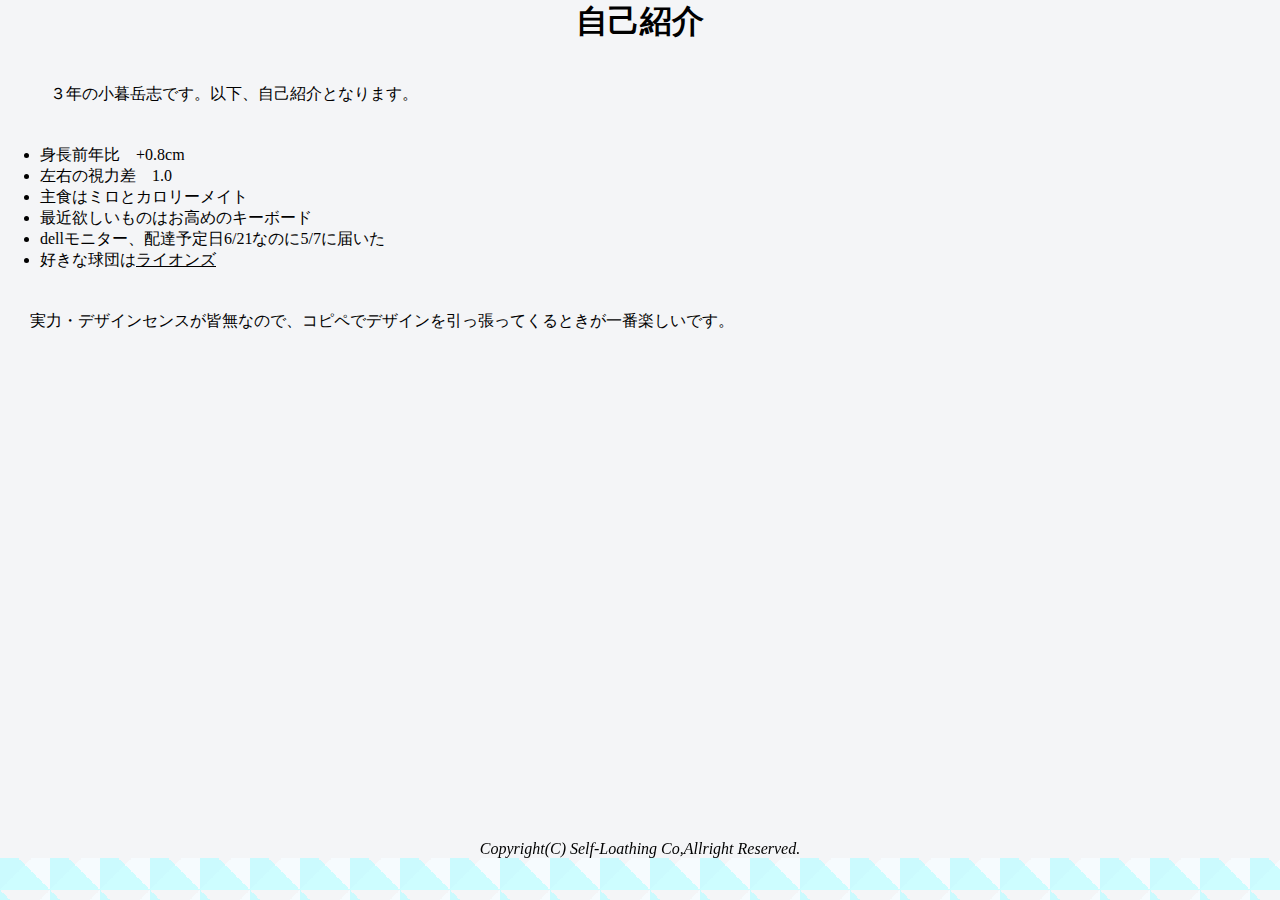
==== lv6/index.html @ a8fc9983 "いったんおしまい" ====
<!doctype html>
<html lang="ja">
<head>
<meta charset="UTF-8">
<title>レベル１、自己紹介</title>
<link href="css/style.css" rel="stylesheet" type="text/css">
</head>

<body>
<header>
    <h1>自己紹介</h1>
    <nav>
    </nav>
</header>
<div id="first">
    <p>３年の小暮岳志です。以下、自己紹介となります。</p>
</div>
<nav>
    <ul>
        <li>身長前年比　+0.8cm</li>
        <li>左右の視力差　1.0</li>
        <li>主食はミロとカロリーメイト</li>
        <li>最近欲しいものはお高めのキーボード</li>
        <li>dellモニター、配達予定日6/21なのに5/7に届いた</li>
        <li>好きな球団は<a href="https://www.seibulions.jp/">ライオンズ</a></li>
    </ul>
</nav>
<section>
<article>
    <h2></h2>
    <p>
        実力・デザインセンスが皆無なので、コピペでデザインを引っ張ってくるときが一番楽しいです。
    </p>
    <div class="slide-show">
        <img src="images\showcase.jpg" /> <!– スペーサー画像のURL –>
        <img src="images/aka.png" /> <!– 1枚目の画像のURL –>
        <img src="images/asika.jpeg" /> <!– 2枚目の画像のURL –>
        <img src="images/ginzame.jpeg" /> <!– 3枚目の画像のURL –>
    </div>
</article>
</section>
<footer>
<address>Copyright(C) Self-Loathing Co,Allright Reserved.</address>
</footer>
</body>
</html>
---- lv6/css/style.css ----
@charset "Shift_jis";

* {
    margin: 0; padding: 0;

    background-color:#F4F5F7;
    background-blend-mode: hard-light;
    color: black;
}

h1 {
    text-align: center;
}

#first {
    margin: 20px;
}

nav {
    margin: 40px;
}

p {
    margin-left: 30px;
}

div.slide-show {
    width: 640px; /* スライドショーの幅 */
    max-width: 100%; /* スマホで表示が欠けないように */
    margin: 10px auto; /* 中央揃え */
    position: relative;
}

.slide-show img {
    animation: show 12s infinite; /* 12秒のスライドショーを繰り返し */
    max-width: 100%;
    height: auto;
    opacity: 0;
    position: absolute; /* 画像を重ねて表示 */
    left: 0;
    top: 0;
}

@keyframes show {
    0% {opacity: 0}
    17% {opacity: 1}
    33% {opacity: 1}
    50% {opacity: 0}
}

.slide-show img:nth-of-type(1) {
    position: relative;
}

.slide-show img:nth-of-type(2) {
    animation-delay: 0s;
}

.slide-show img:nth-of-type(3) {
    animation-delay: 4s;
}

.slide-show img:nth-of-type(4) {
    animation-delay: 8s;
}

footer {
    position: absolute;
    text-align: center;
    bottom: 0;
    position: fixed;
    bottom: 0px;
    margin:0 auto;
    height: 60px;
    width:100%;
    background-image: linear-gradient(-135deg, transparent 50%, #6AC5F6 50%), linear-gradient(-45deg, #93D1F3 50%, transparent 50%);
    background-size: 50px 50px;
    z-index: 3;
}
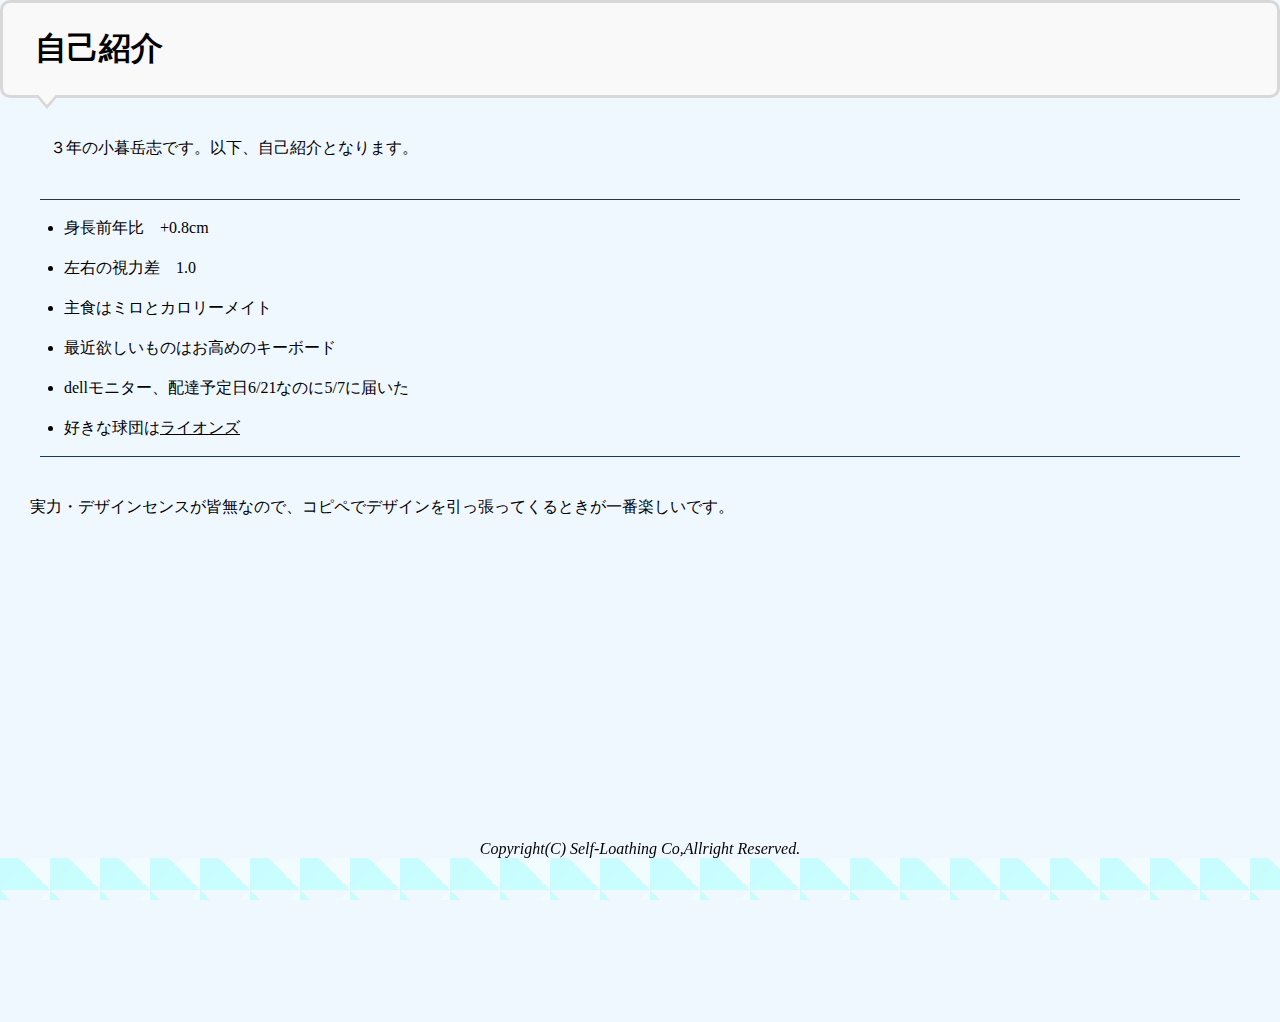
==== commit ab5ce394: "変な改造する前で" ====
--- a/lv6/index.html
+++ b/lv6/index.html
@@ -2,7 +2,7 @@
 <html lang="ja">
 <head>
 <meta charset="UTF-8">
-<title>レベル１、自己紹介</title>
+<title>レベル6</title>
 <link href="css/style.css" rel="stylesheet" type="text/css">
 </head>
 
--- a/lv6/css/style.css
+++ b/lv6/css/style.css
@@ -3,13 +3,41 @@
 * {
     margin: 0; padding: 0;
 
-    background-color:#F4F5F7;
+    background-color:aliceblue;
     background-blend-mode: hard-light;
     color: black;
 }
 
 h1 {
-    text-align: center;
+    position: relative;
+    padding: 1.5rem 2rem;
+    border: 3px solid #d8d8d8;
+    border-radius: 10px;
+    background: #f9f9f9;
+}
+
+h1:before {
+    position: absolute;
+    bottom: -14px;
+    left: 1em;
+    width: 0;
+    height: 0;
+    content: '';
+    border-width: 14px 12px 0 12px;
+    border-style: solid;
+    border-color: #d8d8d8 transparent transparent transparent;
+}
+
+h1:after {
+    position: absolute;
+    bottom: -10px;
+    left: 1em;
+    width: 0;
+    height: 0;
+    content: '';
+    border-width: 14px 12px 0 12px;
+    border-style: solid;
+    border-color: #f9f9f9 transparent transparent transparent;
 }
 
 #first {
@@ -24,11 +52,24 @@
     margin-left: 30px;
 }
 
+ul {
+    color: #1e366a;
+    border-top: solid #1e366a 1px;/*上のボーダー*/
+    border-bottom: solid #1e366a 1px;/*下のボーダー*/
+    padding: 0.5em 0 0.5em 1.5em;
+}
+
+ul li {
+    line-height: 1.5;
+    padding: 0.5em 0;
+}
+
 div.slide-show {
     width: 640px; /* スライドショーの幅 */
     max-width: 100%; /* スマホで表示が欠けないように */
     margin: 10px auto; /* 中央揃え */
     position: relative;
+    padding:0 !important;
 }
 
 .slide-show img {
@@ -39,6 +80,7 @@
     position: absolute; /* 画像を重ねて表示 */
     left: 0;
     top: 0;
+    border-radius: 30px;
 }
 
 @keyframes show {
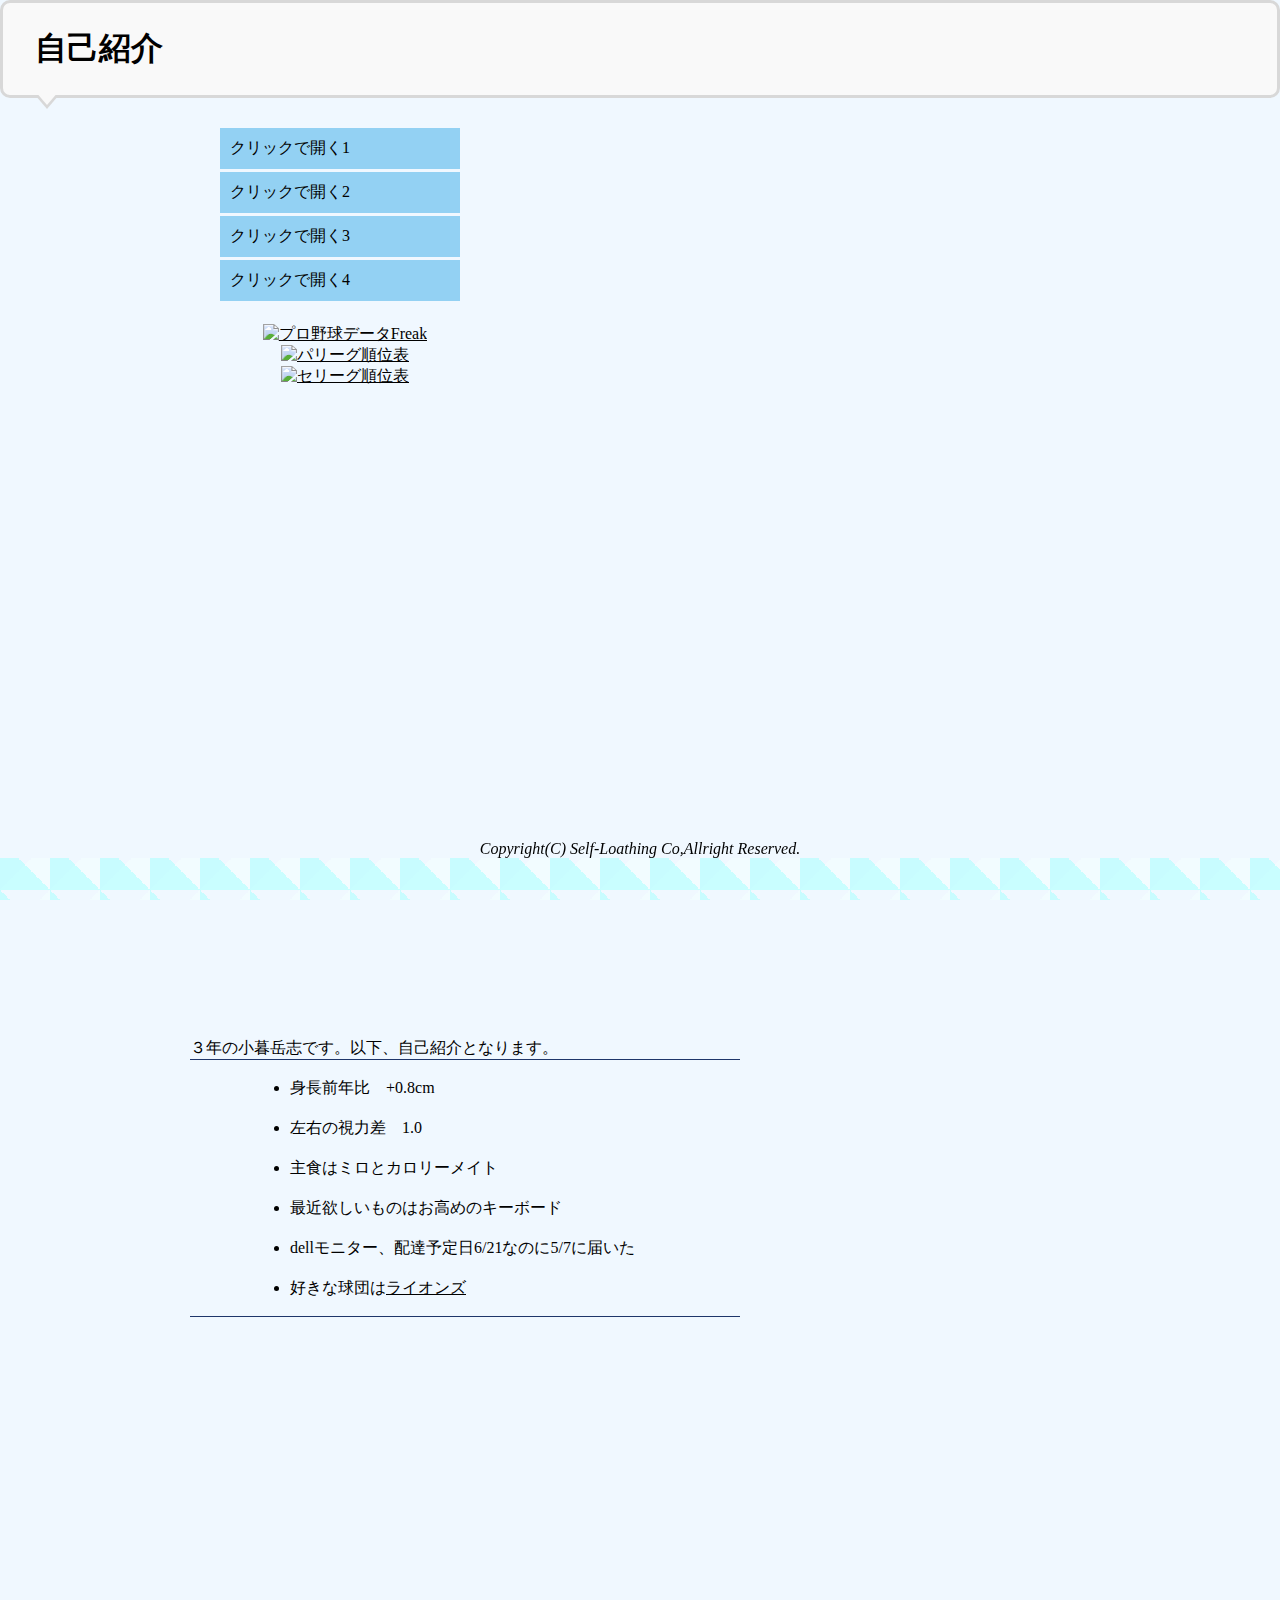
==== commit 0fcf4905: "もうええやろ" ====
--- a/lv6/index.html
+++ b/lv6/index.html
@@ -12,7 +12,50 @@
     <nav>
     </nav>
 </header>
-<div id="first">
+<div id="contents">
+    <div id="sub">
+        <div class="inner">
+            <input id="acd-check1" class="acd-check" type="checkbox">
+            <label class="acd-label" for="acd-check1">クリックで開く1</label>
+            <div class="acd-content">
+                <p>hello.world!</p>
+            </div>
+            <input id="acd-check2" class="acd-check" type="checkbox">
+            <label class="acd-label" for="acd-check2">クリックで開く2</label>
+            <div class="acd-content">
+                <p>hello.world2!</p>
+            </div>
+            <input id="acd-check3" class="acd-check" type="checkbox">
+            <label class="acd-label" for="acd-check3">クリックで開く3</label>
+            <div class="acd-content">
+                <p>hello.world3!</p>
+            </div>
+            <input id="acd-check4" class="acd-check" type="checkbox">
+            <label class="acd-label" for="acd-check4">クリックで開く4</label>
+            <div class="acd-content">
+                <p>hello.world4!</p>
+            </div>
+
+            <div style="text-align:center" class="baseball">
+                <a href="https://baseball-data.com/">
+                    <img src="https://baseball-data.com/bp/st/header-bk.png" style="height:40px;border:0;margin:0;padding:0" alt="プロ野球データFreak">
+                </a>
+                <br>
+                <a href="https://baseball-data.com/team/pa.html">
+                    <img src="https://baseball-data.com/bp/st/bk-pa1.png" style="height:168px;border:0;margin:0;padding:0" alt="パリーグ順位表">
+                </a>
+                <br>
+                <a href="https://baseball-data.com/team/ce.html">
+                    <img src="https://baseball-data.com/bp/st/bk-cef1.png" style="height:187px;border:0;margin:0;padding:0" alt="セリーグ順位表">
+                </a>
+            </div>
+            <iframe width="200" height="115" src="https://www.youtube.com/embed/zY__aB2YfU4" title="YouTube video player" frameborder="0" allow="accelerometer; autoplay; clipboard-write; encrypted-media; gyroscope; picture-in-picture" allowfullscreen></iframe>
+
+        </div>
+    </div>
+    <div id="main">
+        <div class="inner">
+            <div id="first">
     <p>３年の小暮岳志です。以下、自己紹介となります。</p>
 </div>
 <nav>
@@ -29,7 +72,6 @@
 <article>
     <h2></h2>
     <p>
-        実力・デザインセンスが皆無なので、コピペでデザインを引っ張ってくるときが一番楽しいです。
     </p>
     <div class="slide-show">
         <img src="images\showcase.jpg" /> <!– スペーサー画像のURL –>
@@ -39,6 +81,10 @@
     </div>
 </article>
 </section>
+        </div>
+    </div>
+</div>
+
 <footer>
 <address>Copyright(C) Self-Loathing Co,Allright Reserved.</address>
 </footer>
--- a/lv6/css/style.css
+++ b/lv6/css/style.css
@@ -8,6 +8,7 @@
     color: black;
 }
 
+/*見出し*/
 h1 {
     position: relative;
     padding: 1.5rem 2rem;
@@ -15,7 +16,6 @@
     border-radius: 10px;
     background: #f9f9f9;
 }
-
 h1:before {
     position: absolute;
     bottom: -14px;
@@ -27,7 +27,6 @@
     border-style: solid;
     border-color: #d8d8d8 transparent transparent transparent;
 }
-
 h1:after {
     position: absolute;
     bottom: -10px;
@@ -40,36 +39,59 @@
     border-color: #f9f9f9 transparent transparent transparent;
 }
 
-#first {
-    margin: 20px;
+/*左右に分割する処理*/
+#contents {
+    width:100vh;
+    margin-left: auto;
+    margin-right: auto;
+}
+#sub {
+    float: left;
+    width: 250px;
+    height: 100vh;
+    margin-right:auto;
+    margin-top: 30px;
+    margin-left: 30px;
+    padding-right: 10px;
+    position: relative;
+    z-index: 2;
+    min-height: 300px;
+}
+#main {
+    padding-top: 10px;
+    float: left;
+    width: 70%;
+    margin-left: auto;
+    min-height: 300px;
+}
+#main .inner {
+    width: auto;
+    position: relative;
+    z-index: 1;
 }
 
-nav {
-    margin: 40px;
-}
-
-p {
-    margin-left: 30px;
-}
-
+/*中央リスト*/
 ul {
+    width:50vh;
     color: #1e366a;
     border-top: solid #1e366a 1px;/*上のボーダー*/
     border-bottom: solid #1e366a 1px;/*下のボーダー*/
     padding: 0.5em 0 0.5em 1.5em;
+    padding-left: 100px;
 }
-
 ul li {
     line-height: 1.5;
     padding: 0.5em 0;
 }
 
+/*スライドショー*/
 div.slide-show {
-    width: 640px; /* スライドショーの幅 */
+    width: 400px; /* スライドショーの幅 */
     max-width: 100%; /* スマホで表示が欠けないように */
-    margin: 10px auto; /* 中央揃え */
+    margin-left: 100px; /* 中央揃え */
     position: relative;
     padding:0 !important;
+    margin-top: 50px;
 }
 
 .slide-show img {
@@ -106,6 +128,41 @@
     animation-delay: 8s;
 }
 
+/*アコーディングメニュー*/
+.acd-check{
+    display: none;
+}
+.acd-label{
+    background:#93D1F3;
+    color:black;
+    display: block;
+    margin-bottom: 1px;
+    padding: 10px;
+    margin-right: 10px;
+}
+.acd-content{
+    border: 1px solid #333;
+    height: 0;
+    opacity: 0;
+    padding: 0 10px;
+    transition: .5s;
+    visibility: hidden;
+}
+.acd-check:checked + .acd-label + .acd-content{
+    height: 20px;
+    opacity: 1;
+    padding: 10px;
+    visibility: visible;
+}
+
+.baseball {
+    padding-top: 20px;
+}
+
+iframe {
+    padding-left: 30px;
+}
+
 footer {
     position: absolute;
     text-align: center;
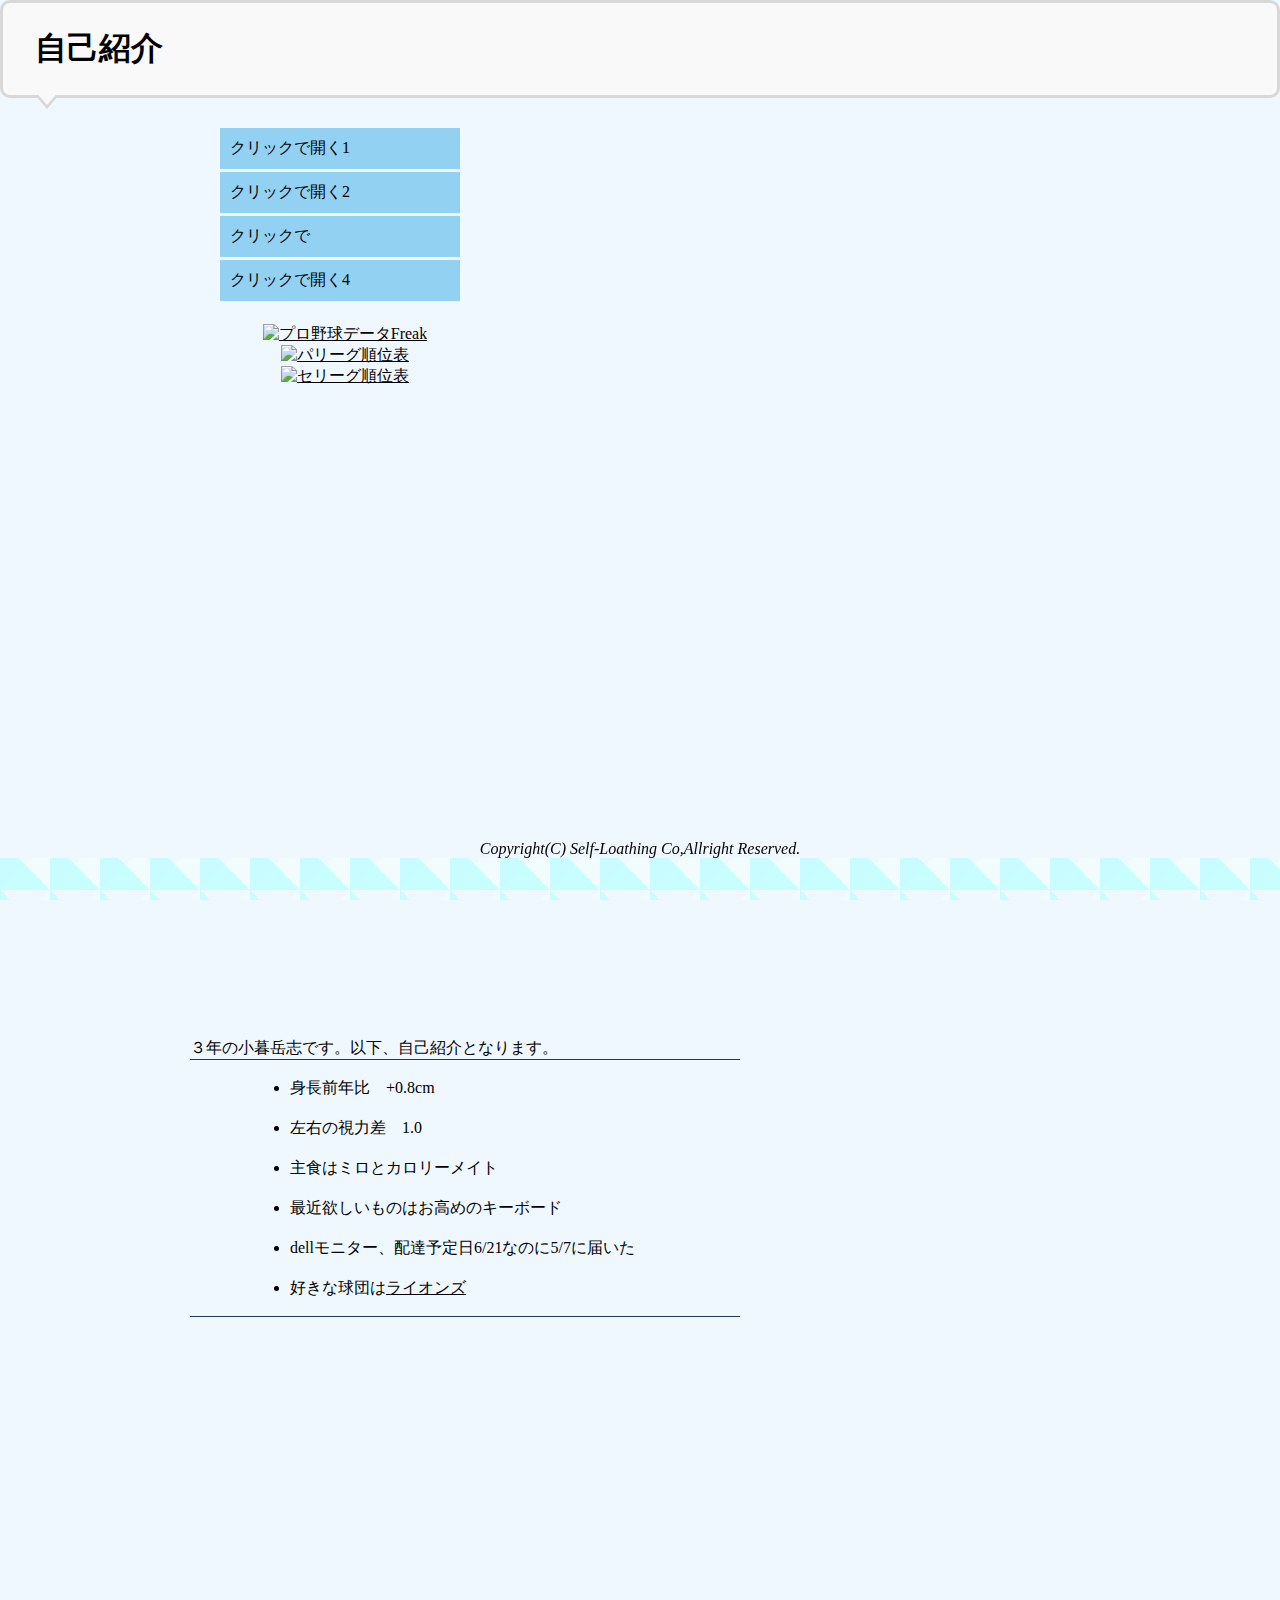
==== commit d500d28c: "ぺ" ====
--- a/lv6/index.html
+++ b/lv6/index.html
@@ -26,7 +26,7 @@
                 <p>hello.world2!</p>
             </div>
             <input id="acd-check3" class="acd-check" type="checkbox">
-            <label class="acd-label" for="acd-check3">クリックで開く3</label>
+            <label class="acd-label" for="acd-check3">クリックで</label>
             <div class="acd-content">
                 <p>hello.world3!</p>
             </div>
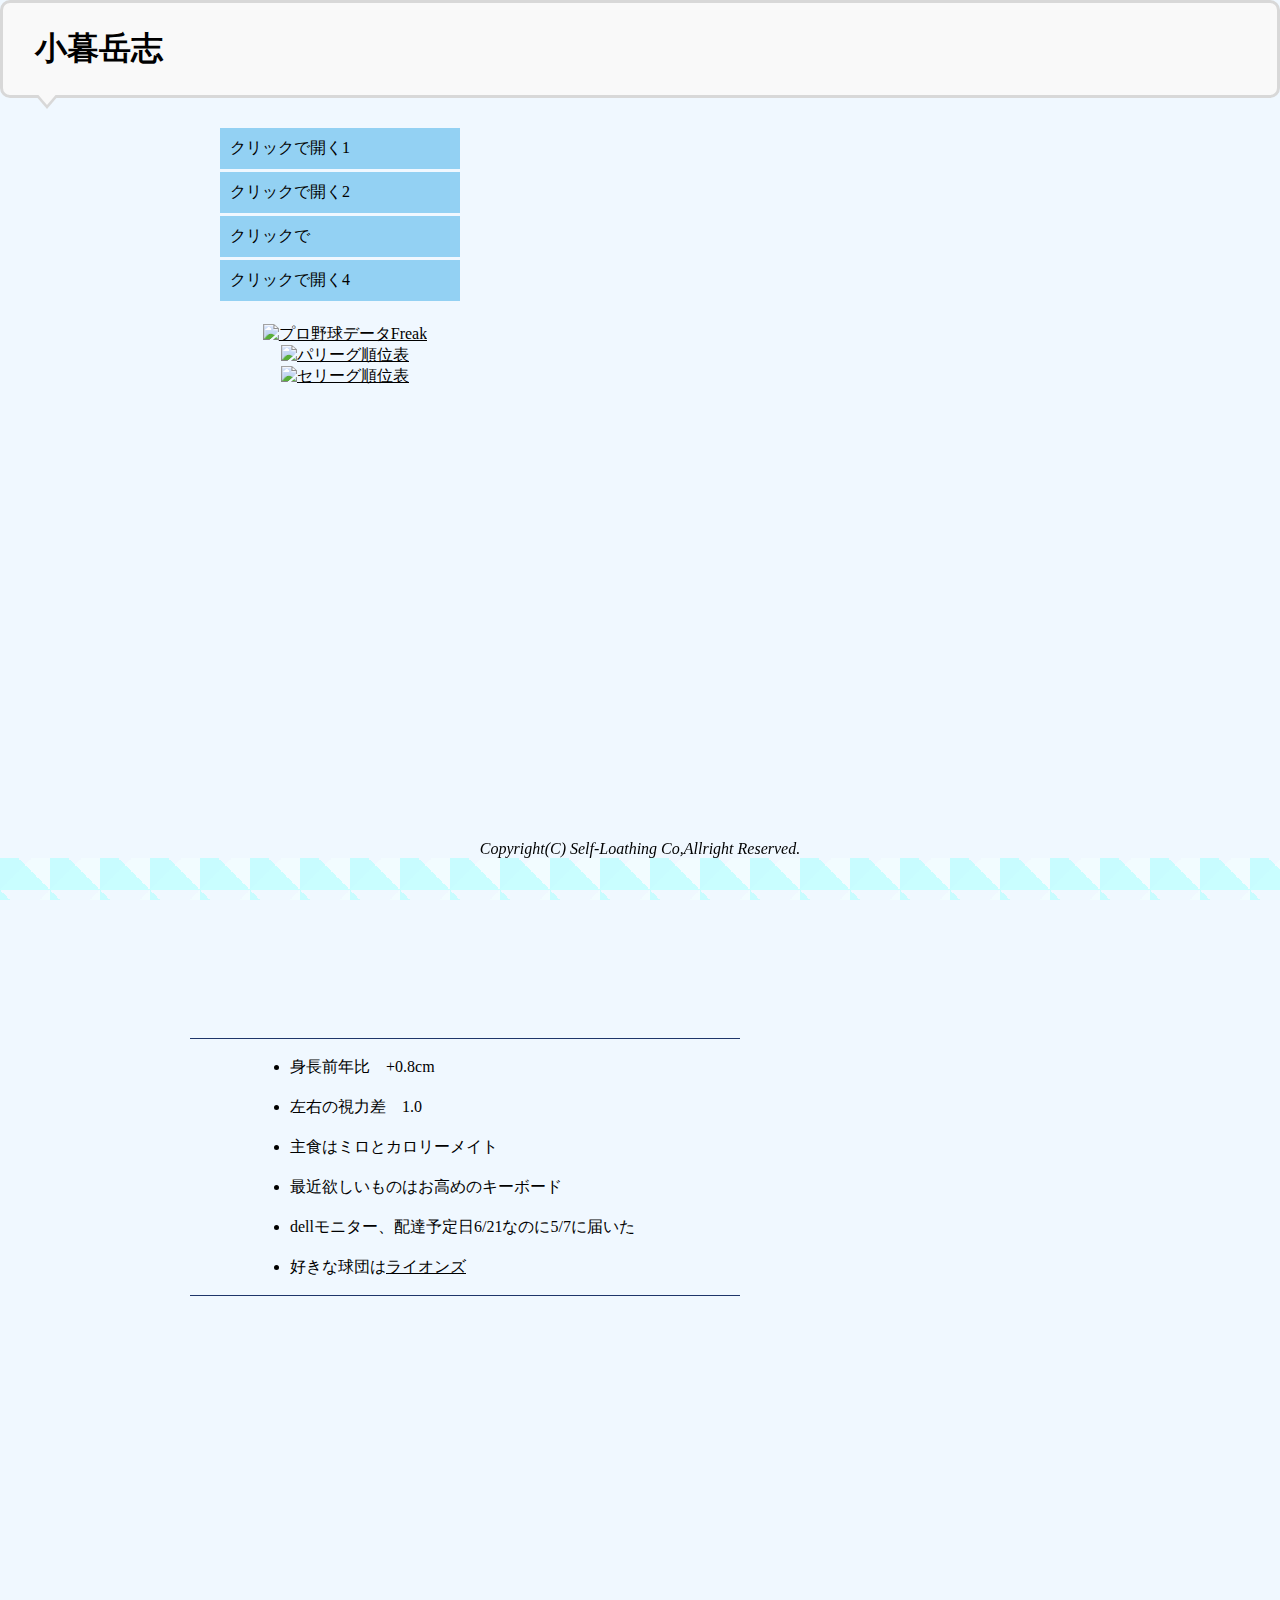
==== commit 09f45ec2: "デザインセンスどうにかしろ" ====
--- a/lv6/index.html
+++ b/lv6/index.html
@@ -8,7 +8,7 @@
 
 <body>
 <header>
-    <h1>自己紹介</h1>
+    <h1>小暮岳志</h1>
     <nav>
     </nav>
 </header>
@@ -56,7 +56,7 @@
     <div id="main">
         <div class="inner">
             <div id="first">
-    <p>３年の小暮岳志です。以下、自己紹介となります。</p>
+    <p></p>
 </div>
 <nav>
     <ul>
--- a/lv6/css/style.css
+++ b/lv6/css/style.css
@@ -15,6 +15,7 @@
     border: 3px solid #d8d8d8;
     border-radius: 10px;
     background: #f9f9f9;
+    font-family: Impact, Haettenschweiler, 'Arial Narrow Bold', sans-serif;
 }
 h1:before {
     position: absolute;
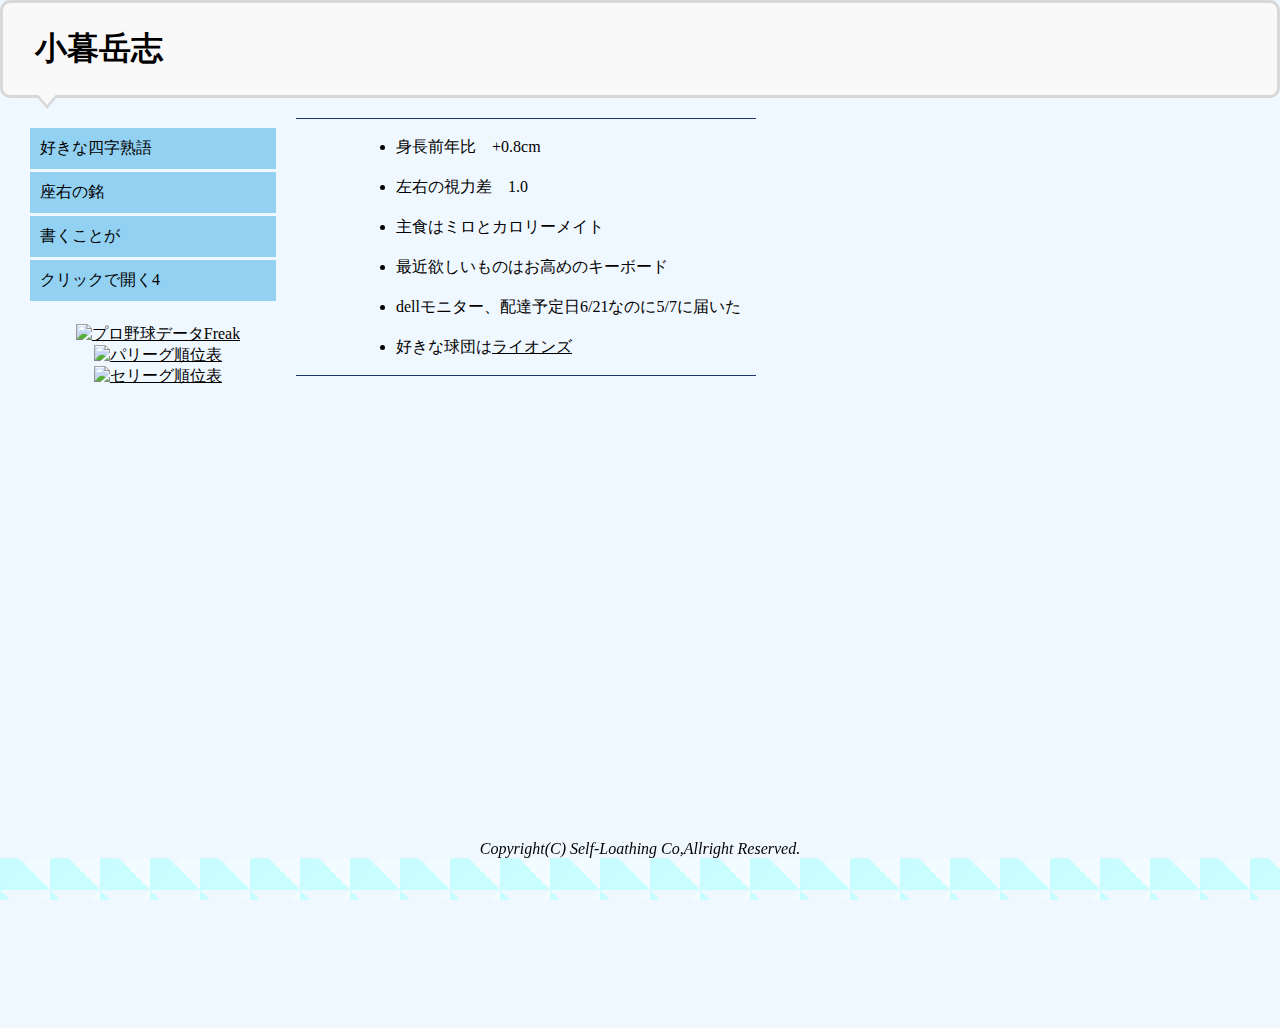
==== commit 55f526e0: "ほー" ====
--- a/lv6/index.html
+++ b/lv6/index.html
@@ -16,19 +16,19 @@
     <div id="sub">
         <div class="inner">
             <input id="acd-check1" class="acd-check" type="checkbox">
-            <label class="acd-label" for="acd-check1">クリックで開く1</label>
+            <label class="acd-label" for="acd-check1">好きな四字熟語</label>
             <div class="acd-content">
-                <p>hello.world!</p>
+                <p>自己嫌悪</p>
             </div>
             <input id="acd-check2" class="acd-check" type="checkbox">
-            <label class="acd-label" for="acd-check2">クリックで開く2</label>
+            <label class="acd-label" for="acd-check2">座右の銘</label>
             <div class="acd-content">
-                <p>hello.world2!</p>
+                <p>人に厳しく、自分に甘く</p>
             </div>
             <input id="acd-check3" class="acd-check" type="checkbox">
-            <label class="acd-label" for="acd-check3">クリックで</label>
+            <label class="acd-label" for="acd-check3">書くことが</label>
             <div class="acd-content">
-                <p>hello.world3!</p>
+                <p>ない</p>
             </div>
             <input id="acd-check4" class="acd-check" type="checkbox">
             <label class="acd-label" for="acd-check4">クリックで開く4</label>
@@ -56,31 +56,32 @@
     <div id="main">
         <div class="inner">
             <div id="first">
-    <p></p>
-</div>
-<nav>
-    <ul>
-        <li>身長前年比　+0.8cm</li>
-        <li>左右の視力差　1.0</li>
-        <li>主食はミロとカロリーメイト</li>
-        <li>最近欲しいものはお高めのキーボード</li>
-        <li>dellモニター、配達予定日6/21なのに5/7に届いた</li>
-        <li>好きな球団は<a href="https://www.seibulions.jp/">ライオンズ</a></li>
-    </ul>
-</nav>
-<section>
-<article>
-    <h2></h2>
-    <p>
-    </p>
-    <div class="slide-show">
-        <img src="images\showcase.jpg" /> <!– スペーサー画像のURL –>
-        <img src="images/aka.png" /> <!– 1枚目の画像のURL –>
-        <img src="images/asika.jpeg" /> <!– 2枚目の画像のURL –>
-        <img src="images/ginzame.jpeg" /> <!– 3枚目の画像のURL –>
-    </div>
-</article>
-</section>
+                <p></p>
+            </div>
+
+            <nav>
+                <ul>
+                    <li>身長前年比　+0.8cm</li>
+                    <li>左右の視力差　1.0</li>
+                    <li>主食はミロとカロリーメイト</li>
+                    <li>最近欲しいものはお高めのキーボード</li>
+                    <li>dellモニター、配達予定日6/21なのに5/7に届いた</li>
+                    <li>好きな球団は<a href="https://www.seibulions.jp/">ライオンズ</a></li>
+                </ul>
+            </nav>
+            <section>
+            <article>
+                <h2></h2>
+                <p>
+                </p>
+                <div class="slide-show">
+                    <img src="images\showcase.jpg" /> <!– スペーサー画像のURL –>
+                    <img src="images/aka.png" /> <!– 1枚目の画像のURL –>
+                    <img src="images/asika.jpeg" /> <!– 2枚目の画像のURL –>
+                    <img src="images/ginzame.jpeg" /> <!– 3枚目の画像のURL –>
+                </div>
+            </article>
+            </section>
         </div>
     </div>
 </div>
--- a/lv6/css/style.css
+++ b/lv6/css/style.css
@@ -42,38 +42,37 @@
 
 /*左右に分割する処理*/
 #contents {
-    width:100vh;
+    display: block;
+    width:100%;
     margin-left: auto;
     margin-right: auto;
 }
 #sub {
     float: left;
-    width: 250px;
+    width: 20%;
     height: 100vh;
     margin-right:auto;
     margin-top: 30px;
     margin-left: 30px;
     padding-right: 10px;
     position: relative;
-    z-index: 2;
-    min-height: 300px;
 }
 #main {
-    padding-top: 10px;
     float: left;
     width: 70%;
     margin-left: auto;
     min-height: 300px;
+    margin-top: 20px;
 }
 #main .inner {
     width: auto;
     position: relative;
-    z-index: 1;
+
 }
 
 /*中央リスト*/
 ul {
-    width:50vh;
+    width:40vh;
     color: #1e366a;
     border-top: solid #1e366a 1px;/*上のボーダー*/
     border-bottom: solid #1e366a 1px;/*下のボーダー*/
@@ -89,10 +88,8 @@
 div.slide-show {
     width: 400px; /* スライドショーの幅 */
     max-width: 100%; /* スマホで表示が欠けないように */
-    margin-left: 100px; /* 中央揃え */
+    margin: 10px auto; /* 中央揃え */
     position: relative;
-    padding:0 !important;
-    margin-top: 50px;
 }
 
 .slide-show img {
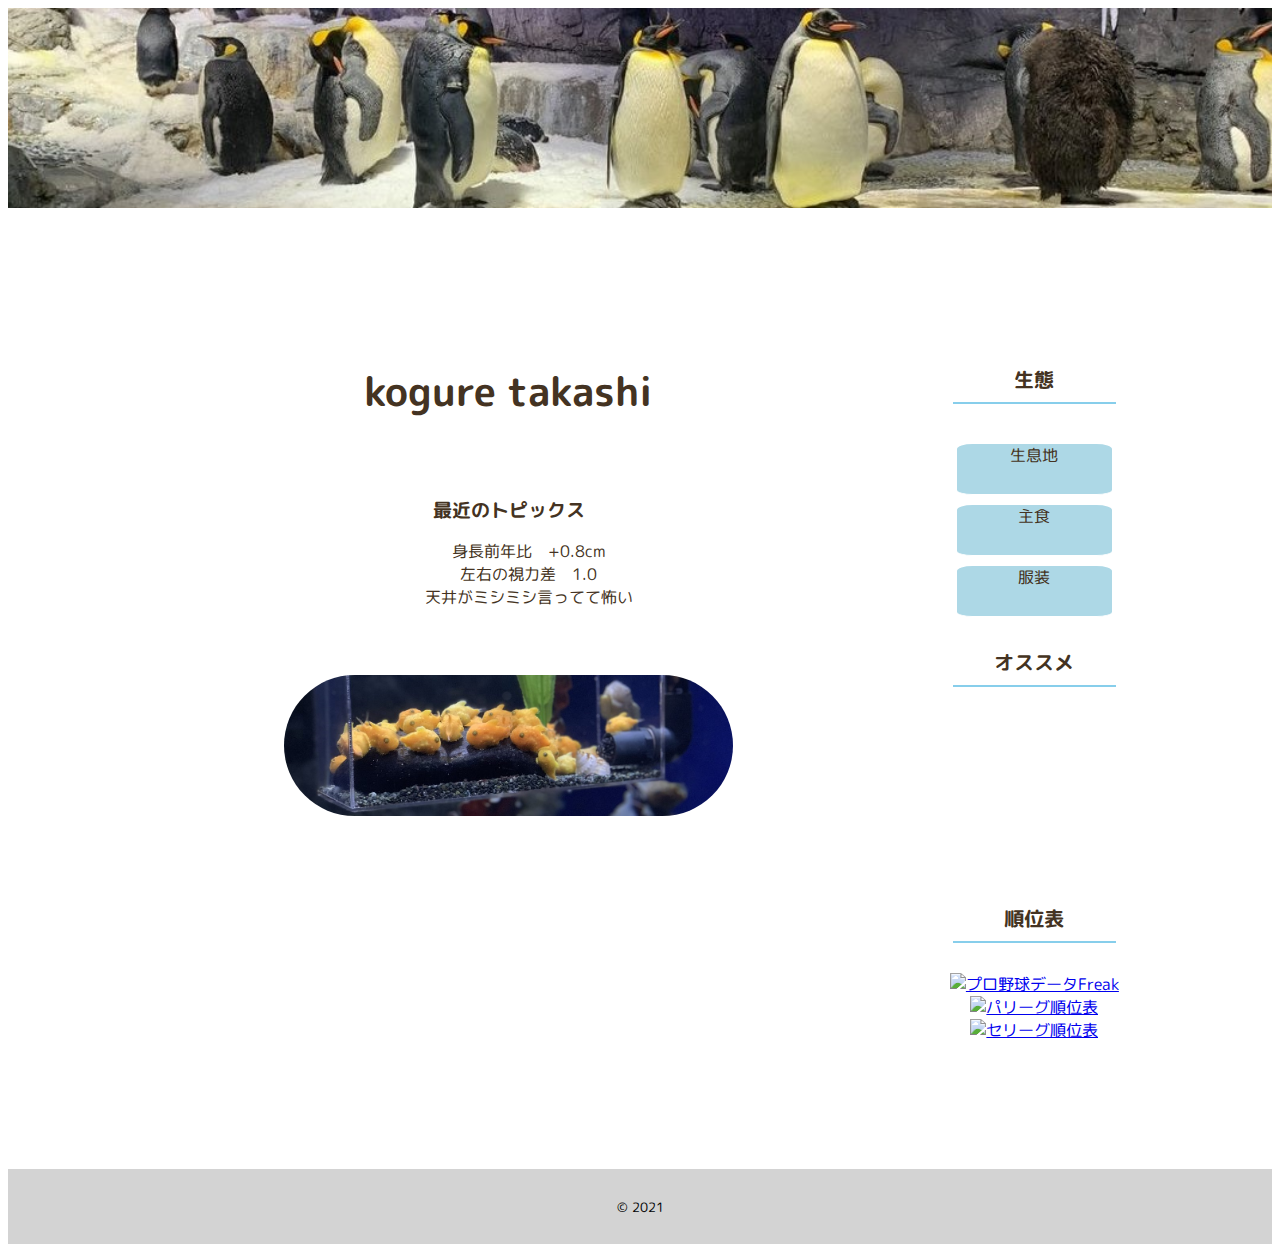
==== commit 2a8e5485: "フォルダ名総とっかえ" ====
--- a/lv6/index.html
+++ b/lv6/index.html
@@ -1,93 +1,59 @@
-<!doctype html>
+<!DOCTYPE html>
 <html lang="ja">
-<head>
-<meta charset="UTF-8">
-<title>レベル6</title>
-<link href="css/style.css" rel="stylesheet" type="text/css">
-</head>
+    <head>
+        <meta charset="utf-8">
+        <title>lv6</title>
+        <link rel="preconnect" href="https://fonts.gstatic.com">
+        <link href="https://fonts.googleapis.com/css2?family=Hachi+Maru+Pop&family=M+PLUS+Rounded+1c&display=swap" rel="stylesheet">
+        <link rel="stylesheet" href="https://unpkg.com/ress/dist/ress.min.css">
+        <link rel="stylesheet" href="./css/style.css">
+        <script src="https://code.jquery.com/jquery-3.6.0.min.js"></script>
+        <script src="./js/style.js"></script>
+    </head>
 
-<body>
-<header>
-    <h1>小暮岳志</h1>
-    <nav>
-    </nav>
-</header>
-<div id="contents">
-    <div id="sub">
-        <div class="inner">
-            <input id="acd-check1" class="acd-check" type="checkbox">
-            <label class="acd-label" for="acd-check1">好きな四字熟語</label>
-            <div class="acd-content">
-                <p>自己嫌悪</p>
+    <body>
+        <header></header>
+        <div class="contents wrapper">
+            <article>
+                <h1>kogure takashi</h1>
+                <div class="topix">
+                    <h3 class="topix_name">最近のトピックス</h3>
+                    <ul class="list">
+                        <li>身長前年比　+0.8cm</li>
+                        <li>左右の視力差　1.0</li>
+                        <li>天井がミシミシ言ってて怖い</li>
+                    </ul>
+                </div>
+                <img id="mini" src="./images/showcase.jpg">
+            </article>
+            <aside>
+                <h3 class="side_title">生態</h3>
+                <dl id="side_menu">
+                    <dt>生息地</dt>
+                    <dd>家、野球場</dd>
+                    <dt>主食</dt>
+                    <dd>ミロ、カロリーメイト</dd>
+                    <dt>服装</dt>
+                    <dd>パーカー多め</dd>
+                </dl>
+
+                <h3 class="side_title">オススメ</h3>
+                <iframe class="sakana"  src="https://www.youtube.com/embed/87wf45zW5NA" title="YouTube video player" frameborder="0" allow="accelerometer; autoplay; clipboard-write; encrypted-media; gyroscope; picture-in-picture" allowfullscreen></iframe>
+
+                <h3 class="side_title">順位表</h3>
+                <div style="text-align:center"><a href="https://baseball-data.com/">
+                    <img src="https://baseball-data.com/bp/st/header-b.png" style="height:40px;border:0;margin:0;padding:0" alt="プロ野球データFreak"></a>
+                    <br><a href="https://baseball-data.com/team/pa.html"><img src="https://baseball-data.com/bp/st/b-pa.png" style="height:168px;border:0;margin:0;padding:0" alt="パリーグ順位表"></a>
+                    <br><a href="https://baseball-data.com/team/ce.html"><img src="https://baseball-data.com/bp/st/b-cef.png" style="height:187px;border:0;margin:0;padding:0" alt="セリーグ順位表"></a>
+                </div>
+            </aside>
+        </div>
+
+        <footer>
+            <div class="wrap">
+                <p><small>&copy; 2021</small></p>
             </div>
-            <input id="acd-check2" class="acd-check" type="checkbox">
-            <label class="acd-label" for="acd-check2">座右の銘</label>
-            <div class="acd-content">
-                <p>人に厳しく、自分に甘く</p>
-            </div>
-            <input id="acd-check3" class="acd-check" type="checkbox">
-            <label class="acd-label" for="acd-check3">書くことが</label>
-            <div class="acd-content">
-                <p>ない</p>
-            </div>
-            <input id="acd-check4" class="acd-check" type="checkbox">
-            <label class="acd-label" for="acd-check4">クリックで開く4</label>
-            <div class="acd-content">
-                <p>hello.world4!</p>
-            </div>
+        </footer>
+    </body>
 
-            <div style="text-align:center" class="baseball">
-                <a href="https://baseball-data.com/">
-                    <img src="https://baseball-data.com/bp/st/header-bk.png" style="height:40px;border:0;margin:0;padding:0" alt="プロ野球データFreak">
-                </a>
-                <br>
-                <a href="https://baseball-data.com/team/pa.html">
-                    <img src="https://baseball-data.com/bp/st/bk-pa1.png" style="height:168px;border:0;margin:0;padding:0" alt="パリーグ順位表">
-                </a>
-                <br>
-                <a href="https://baseball-data.com/team/ce.html">
-                    <img src="https://baseball-data.com/bp/st/bk-cef1.png" style="height:187px;border:0;margin:0;padding:0" alt="セリーグ順位表">
-                </a>
-            </div>
-            <iframe width="200" height="115" src="https://www.youtube.com/embed/zY__aB2YfU4" title="YouTube video player" frameborder="0" allow="accelerometer; autoplay; clipboard-write; encrypted-media; gyroscope; picture-in-picture" allowfullscreen></iframe>
-
-        </div>
-    </div>
-    <div id="main">
-        <div class="inner">
-            <div id="first">
-                <p></p>
-            </div>
-
-            <nav>
-                <ul>
-                    <li>身長前年比　+0.8cm</li>
-                    <li>左右の視力差　1.0</li>
-                    <li>主食はミロとカロリーメイト</li>
-                    <li>最近欲しいものはお高めのキーボード</li>
-                    <li>dellモニター、配達予定日6/21なのに5/7に届いた</li>
-                    <li>好きな球団は<a href="https://www.seibulions.jp/">ライオンズ</a></li>
-                </ul>
-            </nav>
-            <section>
-            <article>
-                <h2></h2>
-                <p>
-                </p>
-                <div class="slide-show">
-                    <img src="images\showcase.jpg" /> <!– スペーサー画像のURL –>
-                    <img src="images/aka.png" /> <!– 1枚目の画像のURL –>
-                    <img src="images/asika.jpeg" /> <!– 2枚目の画像のURL –>
-                    <img src="images/ginzame.jpeg" /> <!– 3枚目の画像のURL –>
-                </div>
-            </article>
-            </section>
-        </div>
-    </div>
-</div>
-
-<footer>
-<address>Copyright(C) Self-Loathing Co,Allright Reserved.</address>
-</footer>
-</body>
-</html>
+</html>--- a/lv6/css/style.css
+++ b/lv6/css/style.css
@@ -1,176 +1,111 @@
-@charset "Shift_jis";
+@charset "UTF-8";
 
-* {
-    margin: 0; padding: 0;
+html {
+    font-size: 100%;
+    font-family: 'M PLUS Rounded 1c', sans-serif;
+}
 
-    background-color:aliceblue;
-    background-blend-mode: hard-light;
+body {
+    color: #432;
+}
+
+header {
+    background: url(../images/penguins.jpeg) center top/cover no-repeat;
+    height: 200px;
+}
+
+h1 {
+    margin-bottom: 10%;
+    font-size: 40px;
+}
+
+ul, dt, dd {
+    list-style: none;
+    display: inline-block;
+}
+
+/*画面左右分割*/
+article {
+    width: 74%;
+}
+aside {
+    width: 22%;
+}
+.contents {
+    display: flex;
+    justify-content: space-between;
+    text-align: center;
+    margin: 10%;
+}
+
+.topix_name {
+    margin-bottom: 0;
+}
+
+#overall {
+    margin-bottom: 40px;
+}
+
+/*左写真*/
+#mini {
+    max-width: 100%;
+    border-radius: 100px;
+    margin-top: 50px;
+    margin-bottom: 50px;
+    width: 60%;
+    height: auto;
+}
+
+/*右メニュータイトル*/
+.side_title {
+    font-size: 20px;
+    padding: 0 8px 8px;
+    border-bottom: 2px skyblue solid;
+    margin: 30px 30px ;
+}
+
+/*右メニュー*/
+#side_menu {
+    width: 100%;
+    margin: 0 auto;
+}
+#side_menu dt{
+    height: 50px;
+    width: 70%;
+    border-bottom: 1px solid #fff;
+    background-color: lightblue;
+    cursor: pointer;
+    border-radius: 10%;
+    margin-top: 10px;
+}
+#side_menu dd{
+    display: none;
+    width: 100%;
+    padding: 2em 1em;
+    background-color: lightgray;
+    border-radius: 10%;
+}
+
+/*ようつべリンク*/
+.sakana {
+    width: 100%;
+    height: auto;
+}
+
+footer {
+    background:lightgray;
+    text-align: center;
+    padding: 10px 0;
+}
+footer p {
     color: black;
 }
 
-/*見出し*/
-h1 {
-    position: relative;
-    padding: 1.5rem 2rem;
-    border: 3px solid #d8d8d8;
-    border-radius: 10px;
-    background: #f9f9f9;
-    font-family: Impact, Haettenschweiler, 'Arial Narrow Bold', sans-serif;
-}
-h1:before {
-    position: absolute;
-    bottom: -14px;
-    left: 1em;
-    width: 0;
-    height: 0;
-    content: '';
-    border-width: 14px 12px 0 12px;
-    border-style: solid;
-    border-color: #d8d8d8 transparent transparent transparent;
-}
-h1:after {
-    position: absolute;
-    bottom: -10px;
-    left: 1em;
-    width: 0;
-    height: 0;
-    content: '';
-    border-width: 14px 12px 0 12px;
-    border-style: solid;
-    border-color: #f9f9f9 transparent transparent transparent;
-}
-
-/*左右に分割する処理*/
-#contents {
-    display: block;
-    width:100%;
-    margin-left: auto;
-    margin-right: auto;
-}
-#sub {
-    float: left;
-    width: 20%;
-    height: 100vh;
-    margin-right:auto;
-    margin-top: 30px;
-    margin-left: 30px;
-    padding-right: 10px;
-    position: relative;
-}
-#main {
-    float: left;
-    width: 70%;
-    margin-left: auto;
-    min-height: 300px;
-    margin-top: 20px;
-}
-#main .inner {
-    width: auto;
-    position: relative;
-
-}
-
-/*中央リスト*/
-ul {
-    width:40vh;
-    color: #1e366a;
-    border-top: solid #1e366a 1px;/*上のボーダー*/
-    border-bottom: solid #1e366a 1px;/*下のボーダー*/
-    padding: 0.5em 0 0.5em 1.5em;
-    padding-left: 100px;
-}
-ul li {
-    line-height: 1.5;
-    padding: 0.5em 0;
-}
-
-/*スライドショー*/
-div.slide-show {
-    width: 400px; /* スライドショーの幅 */
-    max-width: 100%; /* スマホで表示が欠けないように */
-    margin: 10px auto; /* 中央揃え */
-    position: relative;
-}
-
-.slide-show img {
-    animation: show 12s infinite; /* 12秒のスライドショーを繰り返し */
-    max-width: 100%;
-    height: auto;
-    opacity: 0;
-    position: absolute; /* 画像を重ねて表示 */
-    left: 0;
-    top: 0;
-    border-radius: 30px;
-}
-
-@keyframes show {
-    0% {opacity: 0}
-    17% {opacity: 1}
-    33% {opacity: 1}
-    50% {opacity: 0}
-}
-
-.slide-show img:nth-of-type(1) {
-    position: relative;
-}
-
-.slide-show img:nth-of-type(2) {
-    animation-delay: 0s;
-}
-
-.slide-show img:nth-of-type(3) {
-    animation-delay: 4s;
-}
-
-.slide-show img:nth-of-type(4) {
-    animation-delay: 8s;
-}
-
-/*アコーディングメニュー*/
-.acd-check{
-    display: none;
-}
-.acd-label{
-    background:#93D1F3;
-    color:black;
-    display: block;
-    margin-bottom: 1px;
-    padding: 10px;
-    margin-right: 10px;
-}
-.acd-content{
-    border: 1px solid #333;
-    height: 0;
-    opacity: 0;
-    padding: 0 10px;
-    transition: .5s;
-    visibility: hidden;
-}
-.acd-check:checked + .acd-label + .acd-content{
-    height: 20px;
-    opacity: 1;
-    padding: 10px;
-    visibility: visible;
-}
-
-.baseball {
-    padding-top: 20px;
-}
-
-iframe {
-    padding-left: 30px;
-}
-
-footer {
-    position: absolute;
-    text-align: center;
-    bottom: 0;
-    position: fixed;
-    bottom: 0px;
-    margin:0 auto;
-    height: 60px;
-    width:100%;
-    background-image: linear-gradient(-135deg, transparent 50%, #6AC5F6 50%), linear-gradient(-45deg, #93D1F3 50%, transparent 50%);
-    background-size: 50px 50px;
-    z-index: 3;
-}
+@media (max-width: 600px) {
+    body {
+        flex-direction: column;
+    }
+    article, aside {
+        width: 100%;
+    }
+}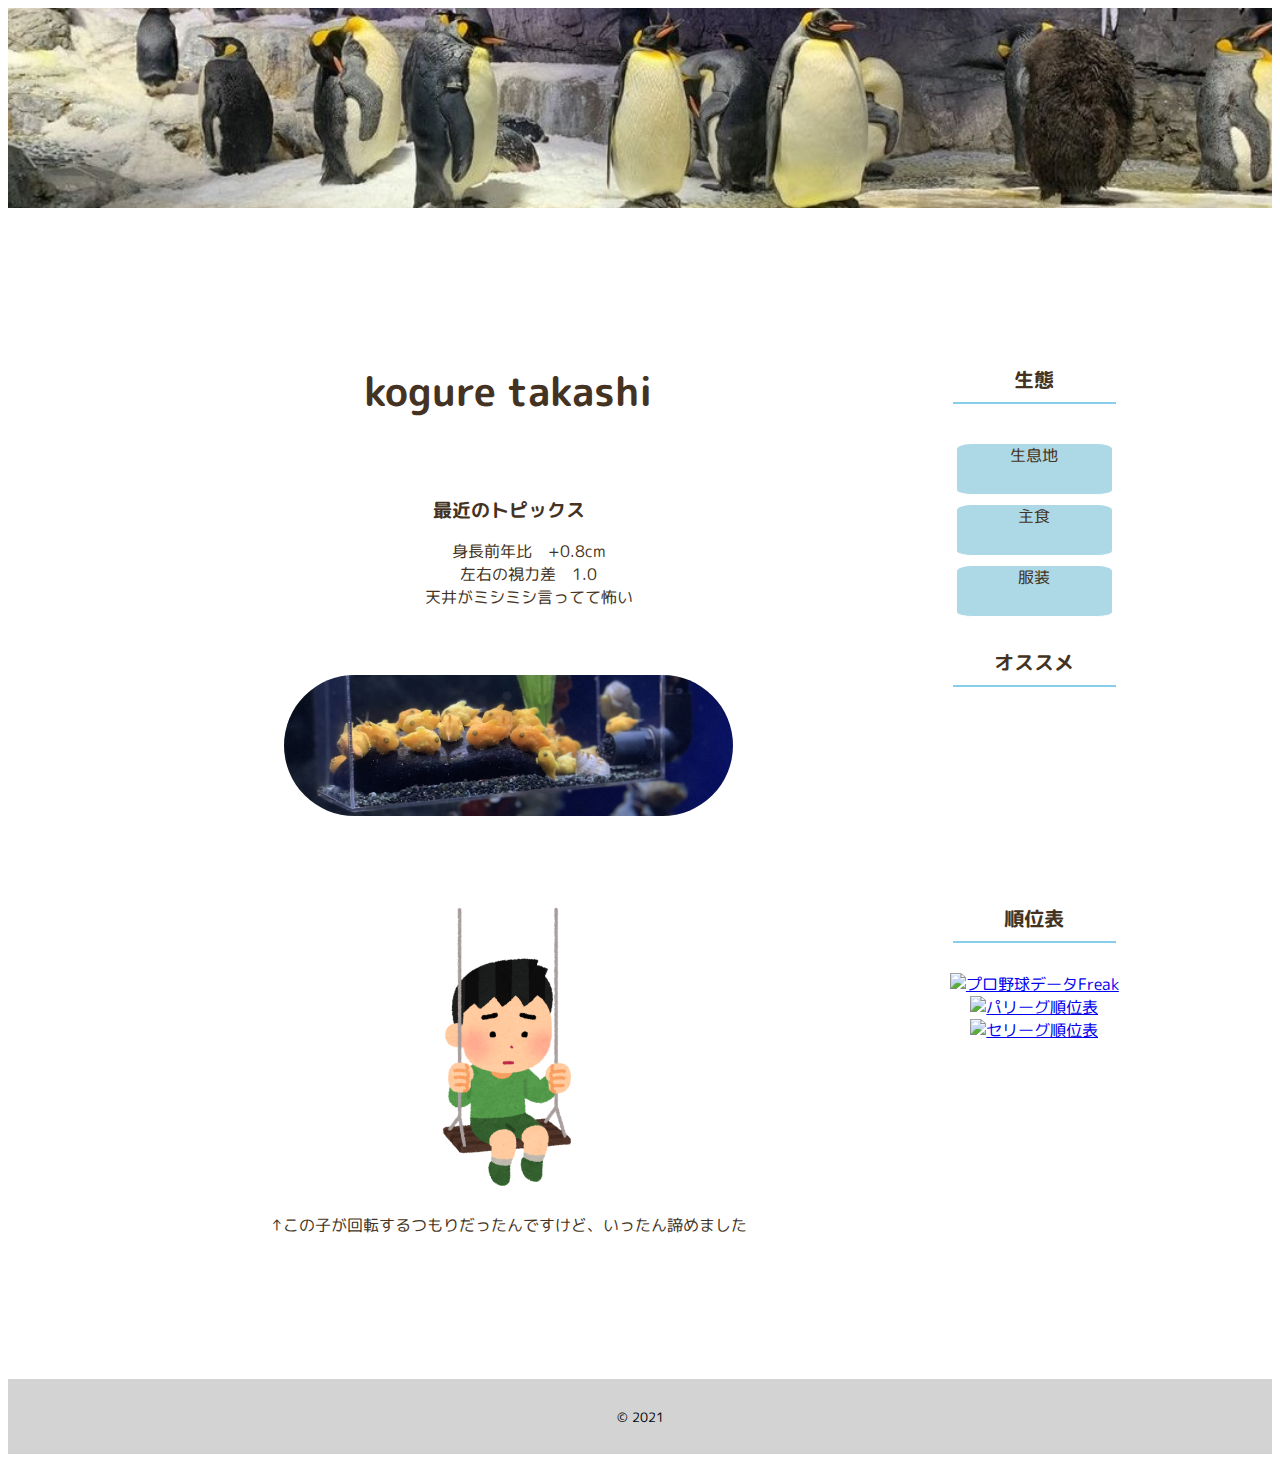
==== commit e7607fc3: "できねえ" ====
--- a/lv6/index.html
+++ b/lv6/index.html
@@ -8,6 +8,7 @@
         <link rel="stylesheet" href="https://unpkg.com/ress/dist/ress.min.css">
         <link rel="stylesheet" href="./css/style.css">
         <script src="https://code.jquery.com/jquery-3.6.0.min.js"></script>
+        <script type="text/javascript" src="./js/jQueryRotate.js"></script>
         <script src="./js/style.js"></script>
     </head>
 
@@ -25,6 +26,10 @@
                     </ul>
                 </div>
                 <img id="mini" src="./images/showcase.jpg">
+                <br>
+                <img id="boy" src="./images/buranko_boy_sad.png">
+                <br>
+                <p>↑この子が回転するつもりだったんですけど、いったん諦めました</p>
             </article>
             <aside>
                 <h3 class="side_title">生態</h3>
@@ -34,7 +39,7 @@
                     <dt>主食</dt>
                     <dd>ミロ、カロリーメイト</dd>
                     <dt>服装</dt>
-                    <dd>パーカー多め</dd>
+                    <dd>スウェット、パーカー</dd>
                 </dl>
 
                 <h3 class="side_title">オススメ</h3>
--- a/lv6/css/style.css
+++ b/lv6/css/style.css
@@ -56,6 +56,12 @@
     height: auto;
 }
 
+#boy {
+    margin-top: 20px;
+    height: 300px;
+    width: auto;
+}
+
 /*右メニュータイトル*/
 .side_title {
     font-size: 20px;
